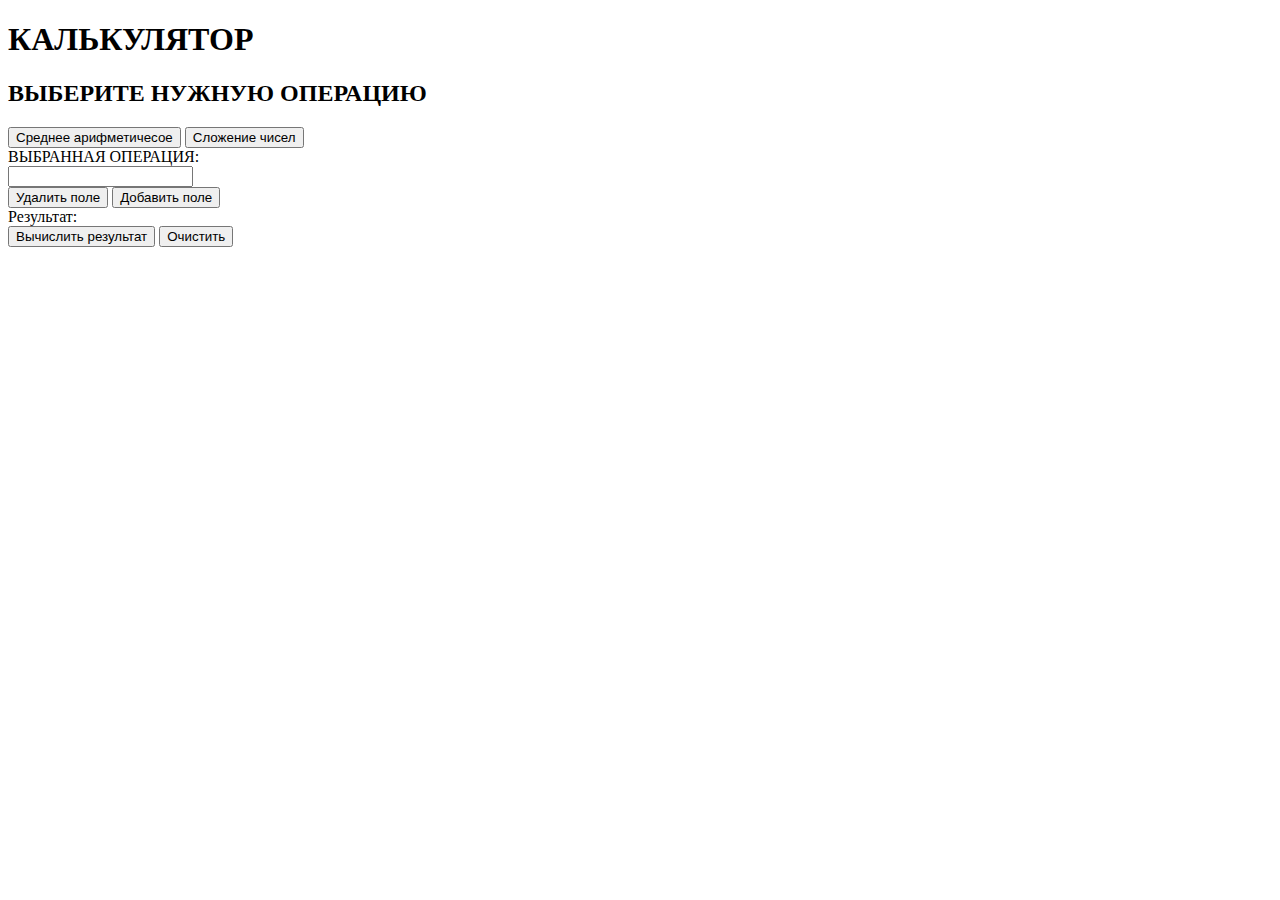
==== example/index.html @ 2c3bd07c "реализация пробной версии вычисления среднего арифметического" ====
<!doctype html>
<html lang="en">
<head>
   <meta charset="utf-8">
   <title>КАЛЬКУЛЯТОР</title>
   <link rel="stylesheet" href="index.css" />
   <script src="jquery-3.7.1.min.js"></script>
</head>
   <body>
      <h1>КАЛЬКУЛЯТОР</h1>

      <div class="group">
         <h2>ВЫБЕРИТЕ НУЖНУЮ ОПЕРАЦИЮ</h2>
         <div id="operations">
            <button id="average" class="operation">Среднее арифметичесое</button>
            <button id="imagePlus" class="operation">Сложение чисел</button>

         </div>
         
         <div class="groupCurrentOper">
            <div>ВЫБРАННАЯ ОПЕРАЦИЯ:</div> <div id="currentOper"></div>
         </div>
      </div>

            <div id="multiFields">
                  <div class="fieldLabel"></div>
                    <div>
                        <input id="fieldValue">
                    </div>

                    <div class = "btnsGroup">
                        <button class="removeField">
                            Удалить поле
                        </button>   
                    
                        <button class="addField">
                            Добавить поле
                        </button>
                    </div>
            </div>

            <div id="imageFields" class="hidefields">
                <div class="field">
                    <div>Изображение 1:</div>
                    <div>
                       <input type="file" id="imageValue_1"/>
                       <img />
                    </div>
                 </div>
                 <div  class="field">
                    <div>Изображение 2:</div>
                    <div>
                       <input type="file" id="imageValue_2"/>
                       <img />
                    </div>
                 </div>
            </div>

         </div>
      </div>

      <div id="group">
         <div>Результат:<span id="result"></span></div>
         <div class="btnsGroup">
            <button id="executeBtn">Вычислить результат</button>
            <button id="resetBtn">Очистить</button>   
         </div>         
      </div>      
   </div>
    
    <script src="app.js"></script>
    <script src="select.js"></script>

    <script src="average.js"></script>
    <script src="image.js"></script>

    <script src="index.css"></script>

   
 </body>
</html>
---- example/index.css ----
.hidefields {
    display: none;
}

.showfields {
    display: block;
}
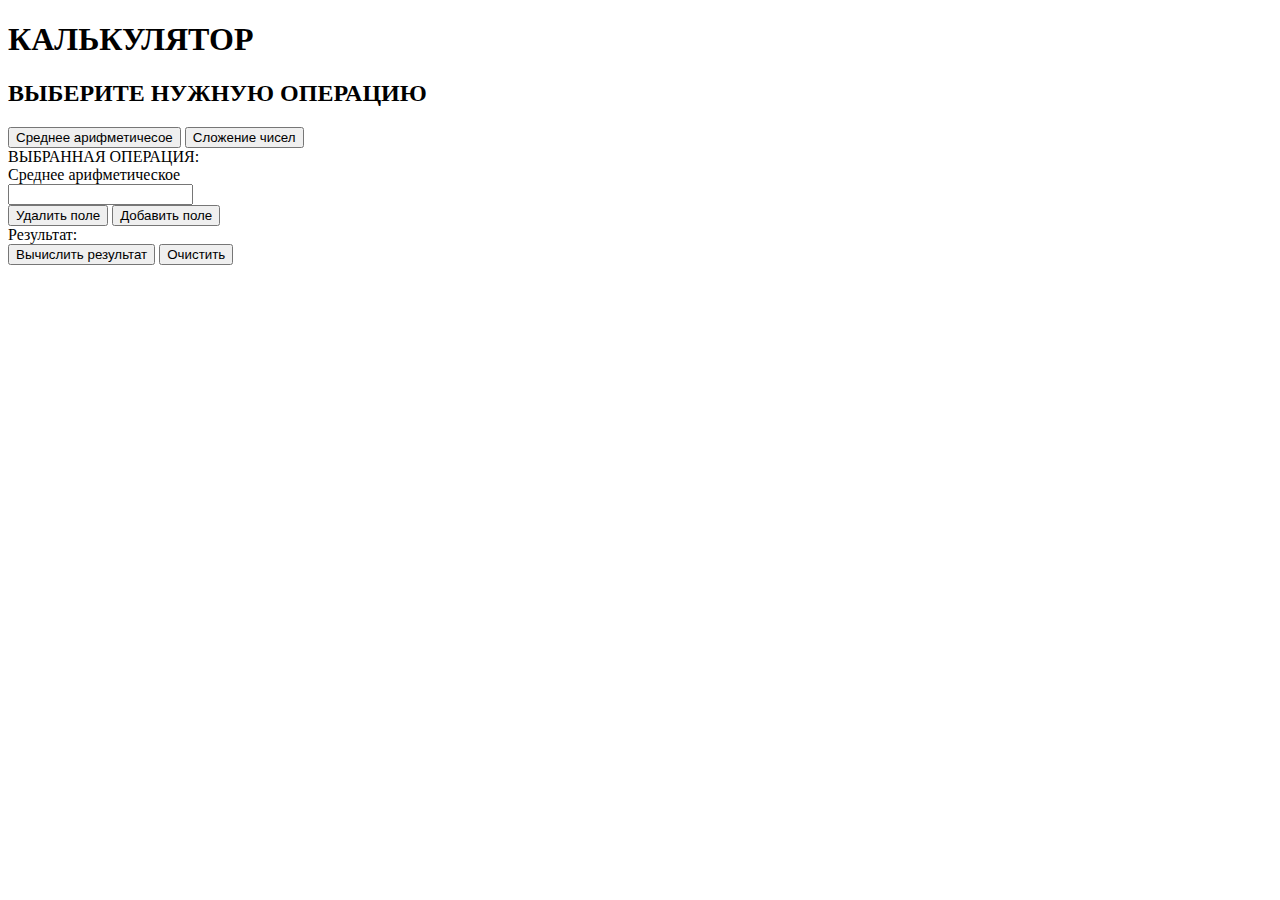
==== commit 7df5050e: "исправление и доработка операции сложение массивов" ====
--- a/example/index.html
+++ b/example/index.html
@@ -5,6 +5,15 @@
    <title>КАЛЬКУЛЯТОР</title>
    <link rel="stylesheet" href="index.css" />
    <script src="jquery-3.7.1.min.js"></script>
+
+   <script src="app.js"></script>
+   <script src="select.js"></script>
+
+   <script src="average.js"></script>
+   <script src="image.js"></script>
+
+   <script src="index.js"></script>
+   
 </head>
    <body>
       <h1>КАЛЬКУЛЯТОР</h1>
@@ -68,13 +77,6 @@
       </div>      
    </div>
     
-    <script src="app.js"></script>
-    <script src="select.js"></script>
-
-    <script src="average.js"></script>
-    <script src="image.js"></script>
-
-    <script src="index.css"></script>
 
    
  </body>
